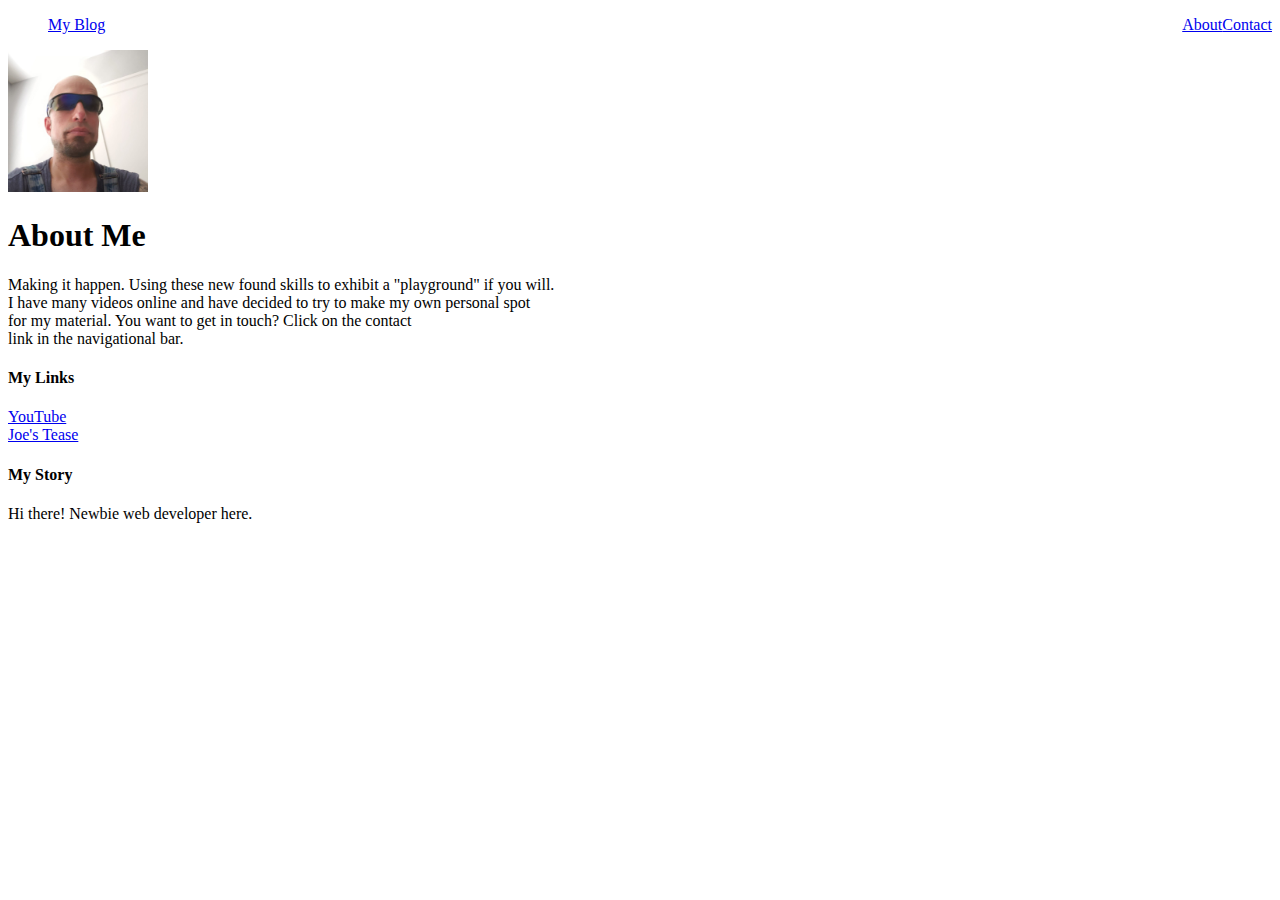
==== about.html @ b9c4790e "Update about.html" ====
<!DOCTYPE html>
<html lang="en-US">
<head>
  <meta charset="utf-8">
  <meta name=”viewport” content=”width=device-width, initial-scale=1″ />
  <title>My Blog</title>
  <link rel="stylesheet" type="text/
  css" href="style.css">

</head>


  <body>
<!-- header -->
 <div id="header">
      <div class="container">
        <div class="nav-wrapper">
            <nav class="navbar-header">
              <ul class="nav navbar-nav">
        <a href="index.html">My Blog</a>
        <a style="float: right;" href= "contact.html">Contact</a>
        <a style="float: right;" href= "about.html">About</a>
              </ul>
            </nav>
          </div>
     
<!-- content -->
    <div>
      <div id="content"></div>
    <div class="container">
      <div class="about">
        <div class="about-author">
          <img src="Github Pic Update.jpg" width="140" height="142">
        </div>
<h1 class="about-title">About Me
</h1>
      <div class="about-content">
          <p>Making it happen.
            Using these new found skills to exhibit a "playground" if you will.<br>
            I have many videos online and have decided to try to make my own
            personal spot<br>
            for my material.  You want to get in touch?  Click on the contact<br>
            link in the navigational bar.</p>
</div><!-- about-content -->
</div><!-- about -->
</div><!-- container -->
</div><!-- content -->

<!-- footer -->
    <div id="footer">
      <div class="container">
    <div class="column">
      <h4>My Links</h4>
      <p><a href="https://www.youtube.com/channel/UCU_VPRsx6U7FA8558n5A8dQ/videos">YouTube</a>
        <br>
        <a href="https://teespring.com/stores/joes-tease?fbclid=IwAR1REQYvT5Mhc2p0lGqxL_bbcAo56TfJp027-cXLLQF0vOtiGp65K1l9oh4">Joe's Tease</a>
        <p>
    </div>
    <div class="column">
      <h4>My Story</h4>
      <p>Hi there! Newbie web developer here.</p>
      </div>
    <div class="container"></div>
        
    </body>
    </html>
---- style.css ----
@import url(//fonts.googleapis.com/css?
  family=Open+Sans: 400, 700, 800, 300);

body {
  color: #555;
  margin: 0;

  font-family: 'Montserrat',
  sans-serif;
}

li {
  float: right;
  display: inline;
}

a {
  display: inline;
  padding: 8px;
  background-color: inherit;
}

div#header {
    background-image: url(media-queries-phone.jpg);
    height: 93px;
    position: relative;
}

div#header h1 {
  font-size: 140%;
}

#content {
  float: none;
  width: 100%;
}


#navigation {
  float: none;
  width: auto;
  }



#header-nav li {
  display: inline;
  padding-left: 8px;
}

#header-nav {
  display: inline;
  float: right;
}

#header {
  margin-top: 0;
  padding: 15px;
  border: 0;
  width: 100%;
  background-color: #DC143C;
  height: 50px;
  line-height: 30px;
  position: fixed;
  z-index: 99;
}

#header a {
  color: white;
  text-decoration: none;

  text-transform: uppercase;
  letter-spacing: 0.1em;
}

#header a:hover {
  color: #222;
}

#header-title {
  display: inline;
  float: left;
  height: 50px;
  font-size: 20px;
  font-weight: bold;
}

/*body*/
.container {
  max-width: 1000px;
  margin: 0, 0, 0, 0;
  padding: 20px;
}

#footer {
  background-color: #000080;
  height: 390px;
  line-height: 10px;
  margin: 0, -227px, -20px, -35px;
}

.column {
  min-width: 300px;
  display: inline-block;
  vertical-align: top;
}

#footer h4 {
  color: white;
  text-transform: uppercase;
  letter-spacing: 0.1em;
}

#footer p {
  color: white;

}

a {
  color: white;
  text-decoration: none;
}

a:hover {
  color: #F6A623;
}

.post {
  max-width: 800px;
  margin: 0 auto;
  padding: 60px 0;
}

.about img {
  max-width: 300px;
  margin: 0 auto;
  padding: 60px 0;
}

.contact img {
  max-width: 300px;
  margin: 0 auto;
  padding: 60px 0;
}

.post-author img {
  max-width: 100px;
  height:100px;
  horizontal-align: middle;
}

.post-author span {
  margin-left: 16px;
}

.post-date {
  color: #D2D2D2;

  font-size: 14px;
  font-weight: bold;

  text-transform: uppercase;
  letter-spacing: 0.1em;
}

h1, h2, h3, h4 {
  color: #333;
}

p {
  line-height: 1.5;
}







.controls {
  visibility: hidden;
  opacity: 0.5;
  width: 400px;
  border-radius: 10px;
  position: absolute;
  bottom: 20px;
  left: 50%;
  margin-left: -200px;
  background-color: black;
  box-shadow: 3px 3px 5px black;
  transition: 1s all;
  display: flex;
}

button, .controls {
  background: linear-gradient(to bottom,#222,#666);
}

.player:hover .controls, player:focus .controls {
  opacity: 1;
}

button:before {
  font-family: HeydingsControlsRegular;
  font-size: 20px;
  position: relative;
  content: attr(data-icon);
  color: #aaa;
  text-shadow: 1px 1px 0px black;
}

.play:before {
  font-size: 22px;
}


button, .timer {
  height: 38px;
  line-height: 19px;
  box-shadow: inset 0 -5px 25px rgba(0,0,0,0.3);
  border-right: 1px solid #333;
}

button {
  position: relative;
  border: 0;
  flex: 1;
  outline: none;
}

.play {
  border-radius: 10px 0 0 10px;
}

.fwd {
  border-radius: 0 10px 10px 0;
}

.timer {
  line-height: 38px;
  font-size: 10px;
  font-family: monospace;
  text-shadow: 1px 1px 0px black;
  color: white;
  flex: 5;
  position: relative;
}

.timer div {
  position: absolute;
  background-color: rgba(255,255,255,0.2);
  left: 0;
  top: 0;
  width: 0;
  height: 38px;
  z-index: 2;
}

.timer span {
  position: absolute;
  z-index: 3;
  left: 19px;
}

button:hover,button:focus {
  box-shadow: inset 1px 1px 2px black;
}

button:active {
  box-shadow: inset 3px 3px 2px black;
}

.active:before {
  color: red;
}
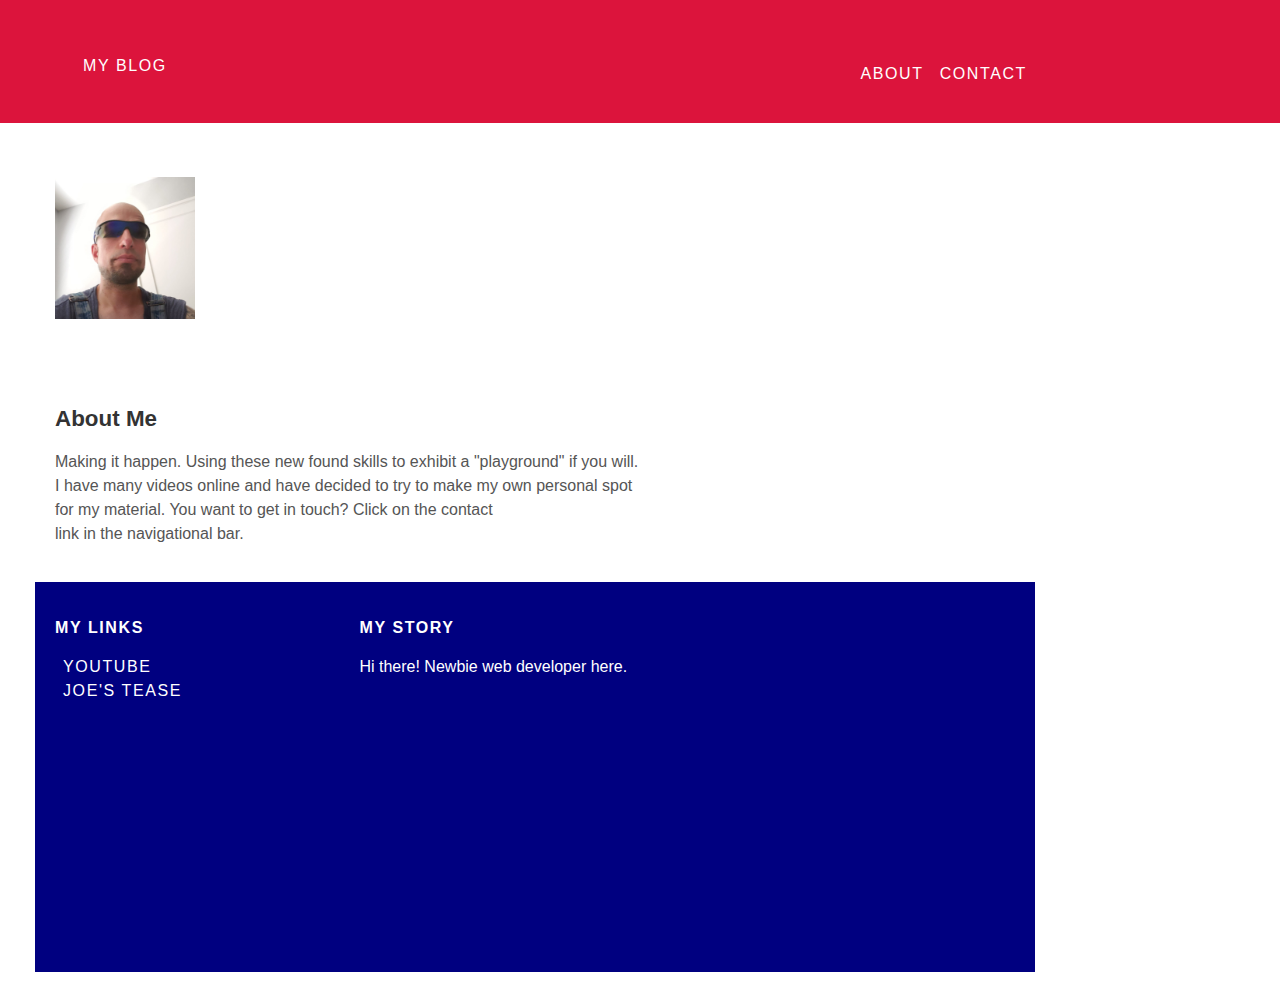
==== commit 390cd706: "Update about.html" ====
--- a/about.html
+++ b/about.html
@@ -1,11 +1,10 @@
 <!DOCTYPE html>
 <html lang="en-US">
 <head>
-  <meta charset="utf-8">
+  <meta charset="UTF-8">
   <meta name=”viewport” content=”width=device-width, initial-scale=1″ />
   <title>My Blog</title>
-  <link rel="stylesheet" type="text/
-  css" href="style.css">
+  <link rel="stylesheet" href="style.css">
 
 </head>
 
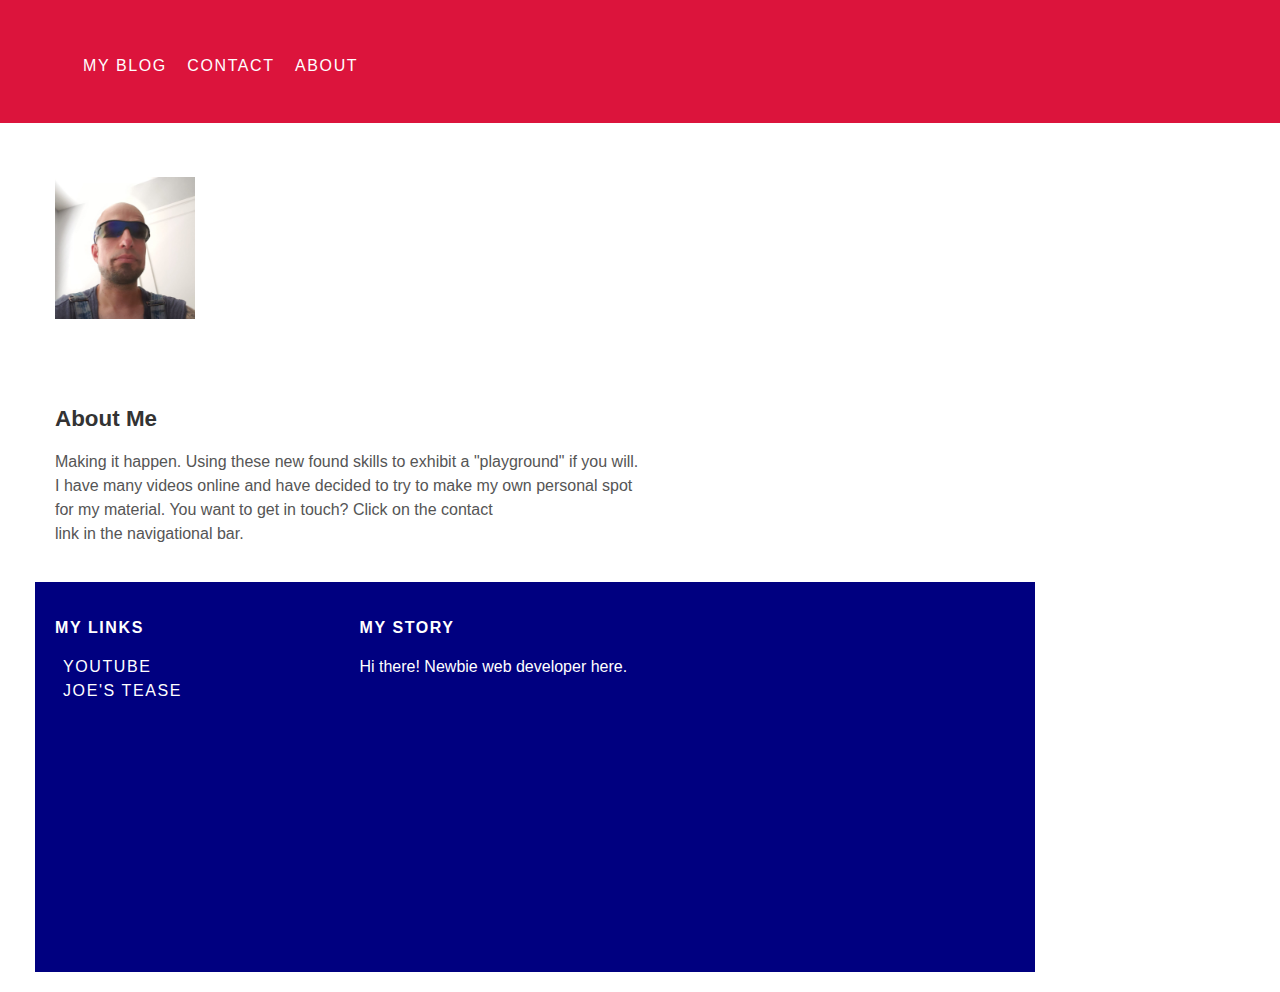
==== commit 7b3ed8a7: "Update about.html" ====
--- a/about.html
+++ b/about.html
@@ -1,8 +1,8 @@
 <!DOCTYPE html>
-<html lang="en-US">
+<html lang="en">
 <head>
   <meta charset="UTF-8">
-  <meta name=”viewport” content=”width=device-width, initial-scale=1″ />
+  <meta name=”viewport” content=”width=device-width, initial-scale=1″/>
   <title>My Blog</title>
   <link rel="stylesheet" href="style.css">
 
@@ -17,8 +17,8 @@
             <nav class="navbar-header">
               <ul class="nav navbar-nav">
         <a href="index.html">My Blog</a>
-        <a style="float: right;" href= "contact.html">Contact</a>
-        <a style="float: right;" href= "about.html">About</a>
+        <a href= "contact.html">Contact</a>
+        <a href= "about.html">About</a>
               </ul>
             </nav>
           </div>
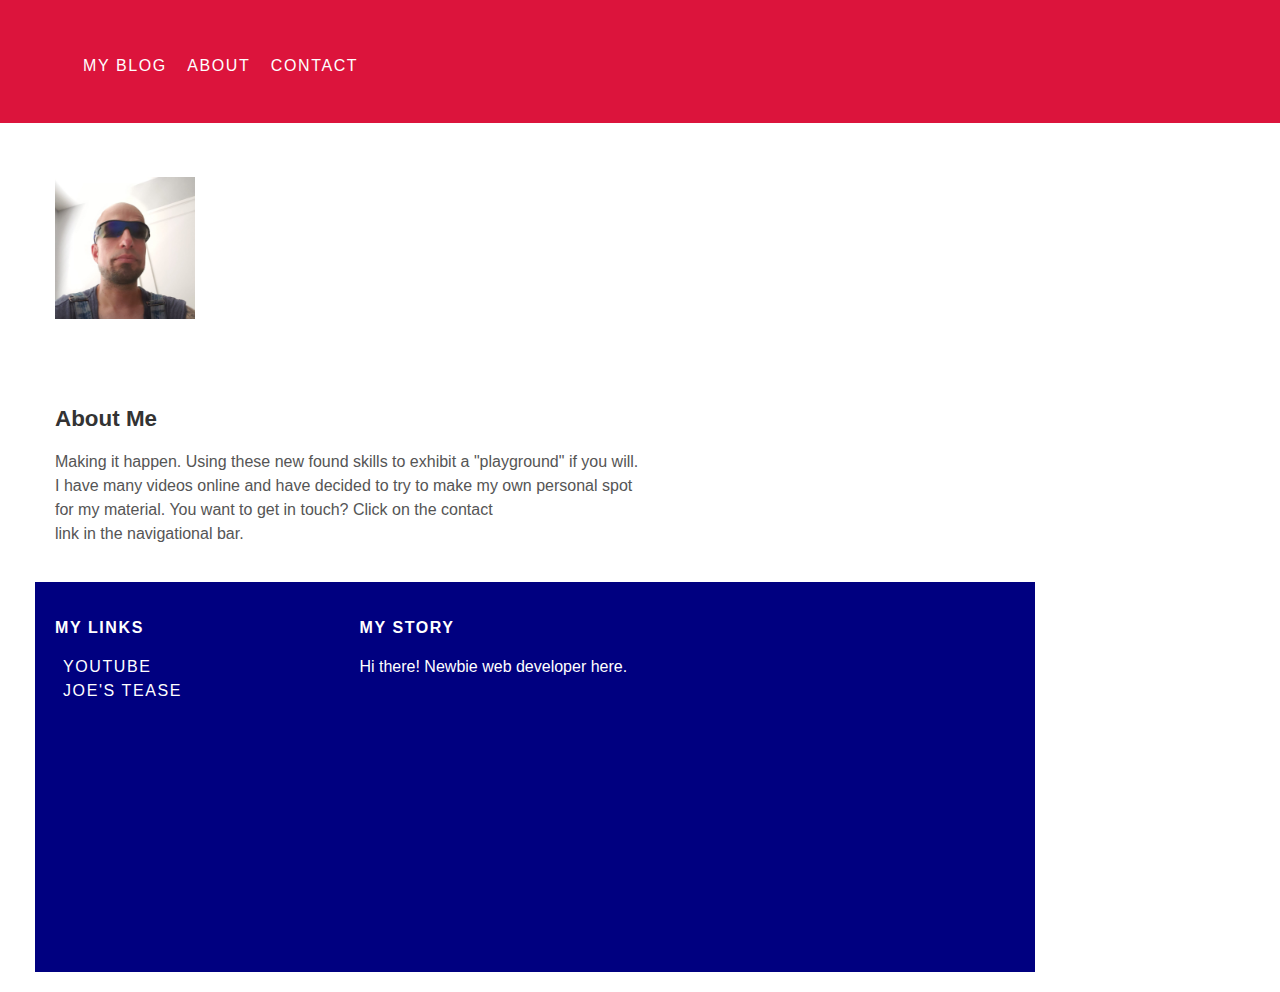
==== commit 92559ecd: "Update about.html" ====
--- a/about.html
+++ b/about.html
@@ -17,8 +17,8 @@
             <nav class="navbar-header">
               <ul class="nav navbar-nav">
         <a href="index.html">My Blog</a>
-        <a href= "contact.html">Contact</a>
-        <a href= "about.html">About</a>
+          <a href= "about.html">About</a>
+                <a href= "contact.html">Contact</a>
               </ul>
             </nav>
           </div>
@@ -45,7 +45,7 @@
 </div><!-- container -->
 </div><!-- content -->
 
-<!-- footer -->
+<!-- footer Is Crap Margin Needs Fixing-->
     <div id="footer">
       <div class="container">
     <div class="column">
